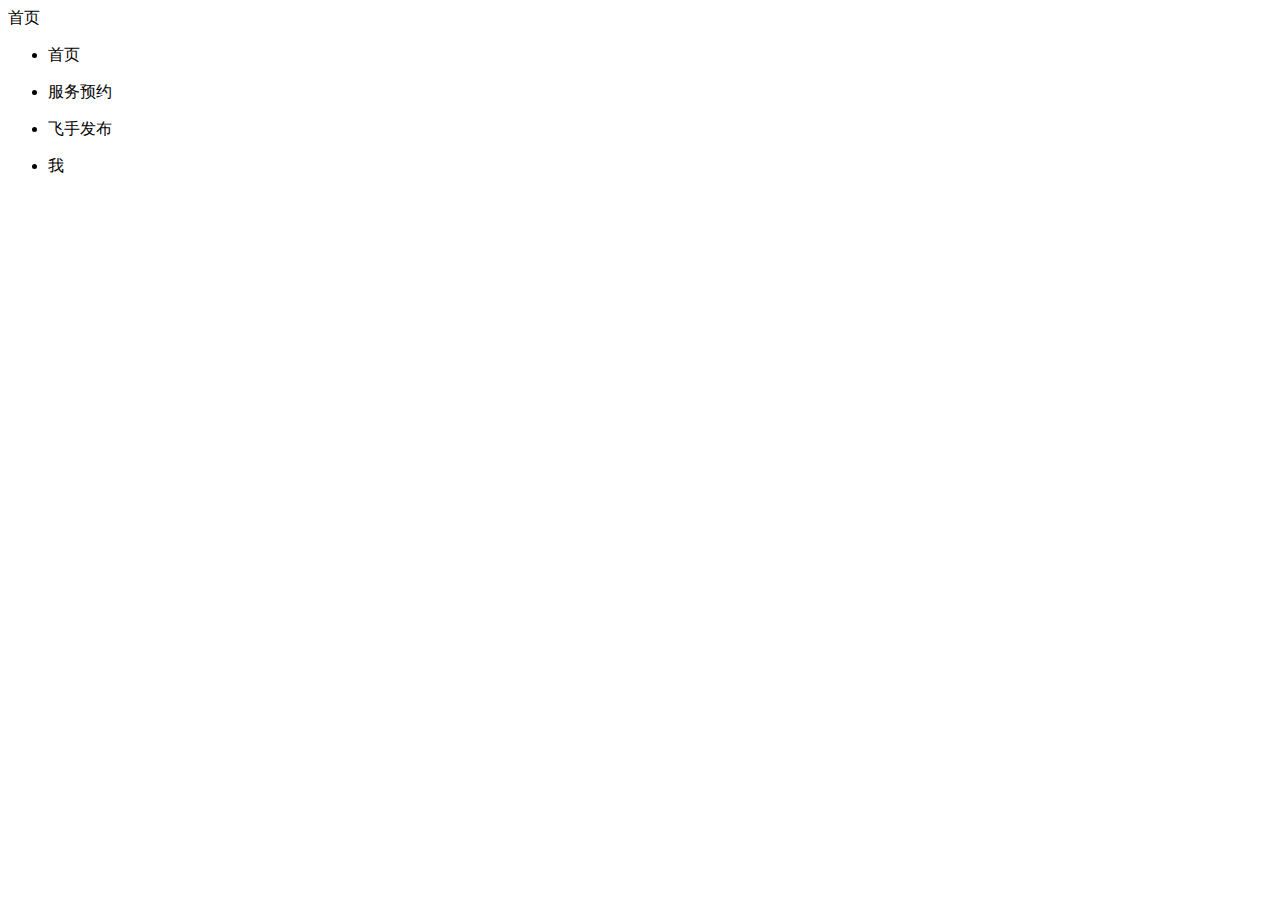
==== index.html @ 06da6928 "fix something" ====
<!doctype html>
<html>
	<head>
		<meta charset="utf-8">
		<meta name="viewport" content="maximum-scale=1.0,minimum-scale=1.0,user-scalable=0,width=device-width,initial-scale=1.0"/>
		<title>index</title>
		<link rel="stylesheet" type="text/css" href="./css/aui.css" />
		<!--拓展AUI字体图标-->
		<link rel="stylesheet" type="text/css" href="./css/iconfont/iconfont.css" />
	</head>
	<body>
		<header class="aui-bar aui-bar-nav aui-bar-danger" id="aui-header">
			<a class="aui-btn aui-btn-danger aui-pull-left" tapmode onclick="closeWin()"> <span class="aui-iconfont aui-icon-left"></span> </a>
			<div class="aui-title" id="header-title">
				首页
			</div>
		</header>
		<footer class="aui-nav" id="aui-footer">  
			<ul class="aui-bar-tab">
				<li class="active-warning" id="tabbar1" tapmode onclick="randomSwitchBtn(this,'首页',0)">
					<span class="aui-iconfont aui-icon-home"></span>
					<p>
						首页
					</p>
				</li>
				<li id="tabbar2" tapmode onclick="randomSwitchBtn(this,'服务预约',1)">
					<span class="aui-iconfont aui-icon-apps"></span>
					<p>
						服务预约
					</p>
				</li>
				<li id="tabbar3" tapmode onclick="randomSwitchBtn(this,'飞手发布',2)">
					<span class="aui-iconfont aui-icon-cart"></span>
					<p>
						飞手发布
					</p>
				</li>
				<li id="tabbar4" tapmode onclick="randomSwitchBtn(this,'我',3)">
					<span class="aui-iconfont aui-icon-my"></span>
					<p>
						我
					</p>
				</li>
			</ul>
		</footer>
	</body>
	<script type="text/javascript" src="./script/api.js"></script>
	<script type="text/javascript" src="./script/winu-base.js"></script>
	<script type="text/javascript">
		var taobao = null, didi = null;
		apiready = function() {
			//taobao = api.require('taobao');
			//taobao.asyncInit();
			//didi = api.require('didi');
			//didi.registerApp(function(ret, err) {
			//	if (err) {
			//		_toast(JSON.stringify(err));
			//	}
			//});
			var uid = $api.getStorage('uid');
			api.parseTapmode();
			//监听通知被点击
			var header = $api.byId('aui-header');
			$api.fixStatusBar(header);
			var headerPos = $api.offset(header);
			var footer = $api.byId('aui-footer');
			var footer_h = $api.offset(footer).h;
			api.openFrameGroup({
				name : 'footer_tab',
				scrollEnabled : false,
				rect : {
					x : 0,
					y : headerPos.h,
					w : 'auto',
					h : api.winHeight - headerPos.h - footer_h
				},
				index : 0,
				preload : 0,
				frames : [{
					name : 'main',
					url : 'html/main/main.html',
					bounces : false
				}, {
					name : 'category',
					url : 'html/product/productlist.html',
					pageParam : {
						parentHeaderHeight : headerPos.h,
						parentFooterHeight : footer_h
					},
					bounces : false
				}, {
					name : 'myCart',
					url : 'html/product/category.html',
					bounces : false
				}, {
					name : 'user',
					url : 'html/user/user.html',
					bounces : false
				}]
			}, function(ret, err) {
				var footer = $api.byId('aui-footer');
				var footerAct = $api.dom(footer, '.aui-bar-tab li.active-warning');
				$api.removeCls(footerAct, 'active-warning');
				var name = ret.name;
				var index = ret.index;
				if (index == 0) {
					$api.text($api.byId('header-title'), '首页');
					$api.addCls($api.byId('tabbar1'), 'active-warning');
				} else if (index == 1) {
					$api.text($api.byId('header-title'), '服务预约');
					$api.addCls($api.byId('tabbar2'), 'active-warning');
				} else if (index == 2) {
					$api.text($api.byId('header-title'), '飞手发布');
					$api.addCls($api.byId('tabbar3'), 'active-warning');
				} else if (index == 3) {
					$api.text($api.byId('header-title'), '我');
					$api.addCls($api.byId('tabbar4'), 'active-warning');
				}
			});
		}
		function closeWin() {
			api.closeWin();
		}

		function randomSwitchBtn(obj, name, index) {
			if (name === '我') {
				//login
				var uid = $api.getStorage('uid');
				if (!uid) {
					api.openWin({
						name : 'userLogin',
						url : './html/user/login.html',
						opaque : true,
						vScrollBarEnabled : false
					});
					return;
				}
			}
			
			$api.text($api.byId('header-title'), name);
			var footer = $api.byId('aui-footer');
			var footerAct = $api.dom(footer, '.aui-bar-tab li.active-warning');
			$api.removeCls(footerAct, 'active-warning');
			$api.addCls(obj, 'active-warning');
			api.setFrameGroupIndex({
				name : 'footer_tab',
				index : index,
				scroll : true,
				reload : true
			});
		}
		
		
		/*function showMyCartsPage(){
			api.openWin({
	            name: 'category',
	            url: ''
            });
		
		
		}*/
		

		var indexToDetail = function(title, url, itemId) {
			api.openWin({
				name : 'detailwinweb',
				url : './html/detail/detailwinweb.html',
				pageParam : {
					title : title,
					url : url,
					itemId : itemId
				},
				rect : {
					x : 0,
					y : 0,
					w : 'auto',
					h : 'auto'
				}
			});
		};
	</script>
</html>
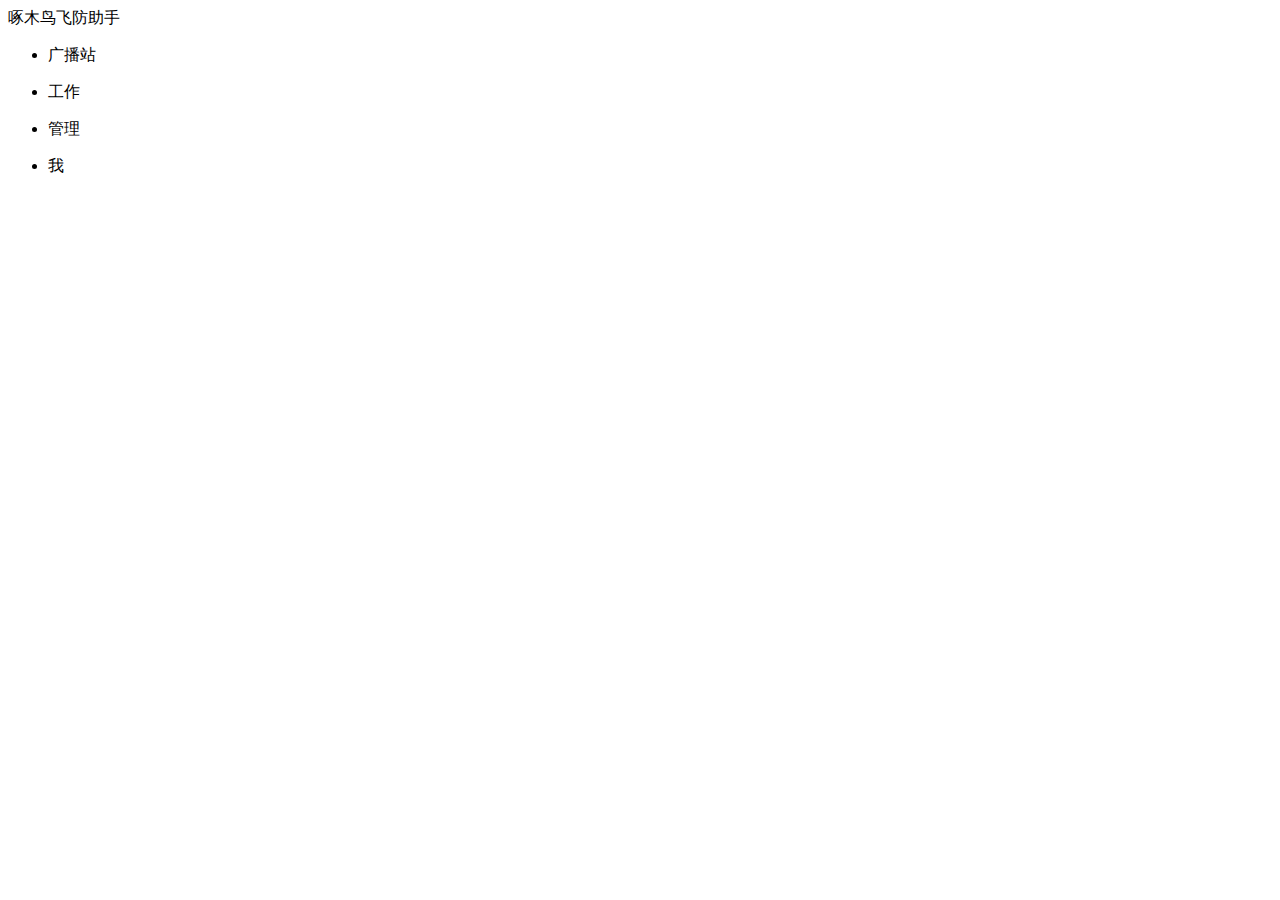
==== commit 867f6a38: "2017/03/30:修改界面首页文件" ====
--- a/index.html
+++ b/index.html
@@ -3,7 +3,7 @@
 	<head>
 		<meta charset="utf-8">
 		<meta name="viewport" content="maximum-scale=1.0,minimum-scale=1.0,user-scalable=0,width=device-width,initial-scale=1.0"/>
-		<title>index</title>
+		<title>啄木鸟飞防助手</title>
 		<link rel="stylesheet" type="text/css" href="./css/aui.css" />
 		<!--拓展AUI字体图标-->
 		<link rel="stylesheet" type="text/css" href="./css/iconfont/iconfont.css" />
@@ -12,30 +12,30 @@
 		<header class="aui-bar aui-bar-nav aui-bar-danger" id="aui-header">
 			<a class="aui-btn aui-btn-danger aui-pull-left" tapmode onclick="closeWin()"> <span class="aui-iconfont aui-icon-left"></span> </a>
 			<div class="aui-title" id="header-title">
-				首页
+				啄木鸟飞防助手
 			</div>
 		</header>
 		<footer class="aui-nav" id="aui-footer">  
 			<ul class="aui-bar-tab">
-				<li class="active-warning" id="tabbar1" tapmode onclick="randomSwitchBtn(this,'首页',0)">
+				<li class="active-warning" id="tabbar1" tapmode onclick="randomSwitchBtn(this,'broadcast',0)">
 					<span class="aui-iconfont aui-icon-home"></span>
 					<p>
-						首页
-					</p>
-				</li>
-				<li id="tabbar2" tapmode onclick="randomSwitchBtn(this,'服务预约',1)">
+						广播站
+					</p>
+				</li>
+				<li id="tabbar2" tapmode onclick="randomSwitchBtn(this,'jobs',1)">
 					<span class="aui-iconfont aui-icon-apps"></span>
 					<p>
-						服务预约
-					</p>
-				</li>
-				<li id="tabbar3" tapmode onclick="randomSwitchBtn(this,'飞手发布',2)">
+						工作
+					</p>
+				</li>
+				<li id="tabbar3" tapmode onclick="randomSwitchBtn(this,'management',2)">
 					<span class="aui-iconfont aui-icon-cart"></span>
 					<p>
-						飞手发布
-					</p>
-				</li>
-				<li id="tabbar4" tapmode onclick="randomSwitchBtn(this,'我',3)">
+						管理
+					</p>
+				</li>
+				<li id="tabbar4" tapmode onclick="randomSwitchBtn(this,'mine',3)">
 					<span class="aui-iconfont aui-icon-my"></span>
 					<p>
 						我
@@ -90,7 +90,7 @@
 					bounces : false
 				}, {
 					name : 'myCart',
-					url : 'html/product/category.html',
+					url : '',
 					bounces : false
 				}, {
 					name : 'user',
@@ -110,8 +110,8 @@
 					$api.text($api.byId('header-title'), '服务预约');
 					$api.addCls($api.byId('tabbar2'), 'active-warning');
 				} else if (index == 2) {
-					$api.text($api.byId('header-title'), '飞手发布');
-					$api.addCls($api.byId('tabbar3'), 'active-warning');
+					//					$api.text($api.byId('header-title'), '购物车');
+					//					$api.addCls($api.byId('tabbar3'), 'active-warning');
 				} else if (index == 3) {
 					$api.text($api.byId('header-title'), '我');
 					$api.addCls($api.byId('tabbar4'), 'active-warning');
@@ -122,9 +122,26 @@
 			api.closeWin();
 		}
 
-		function randomSwitchBtn(obj, name, index) {
-			if (name === '我') {
-				//login
+		function randomSwitchBtn(obj, name, index){
+			if(name === "broadcast"){
+				api.openWin({
+					name: "broadcast",
+					url: "html/broadcast/index.html",
+				})
+			}
+			if(name === "jobs"){
+				api.openWin({
+					name: "jobs",
+					url: "html/jobs/index.html",
+				})
+			}
+			if(name === "management"){
+				api.openWin({
+					name: "management",
+					url: "html/managment/index.html",
+				})
+			}
+			if(name === "mine"){
 				var uid = $api.getStorage('uid');
 				if (!uid) {
 					api.openWin({
@@ -136,7 +153,11 @@
 					return;
 				}
 			}
-			
+			if (name === "飞手发布") {
+				var param = {pid : ""};
+			    showMyCartsPage();
+				return;
+			}
 			$api.text($api.byId('header-title'), name);
 			var footer = $api.byId('aui-footer');
 			var footerAct = $api.dom(footer, '.aui-bar-tab li.active-warning');
@@ -151,14 +172,14 @@
 		}
 		
 		
-		/*function showMyCartsPage(){
+		function showMyCartsPage(){
 			api.openWin({
 	            name: 'category',
-	            url: ''
+	            url: 'category.html'
             });
 		
 		
-		}*/
+		}
 		
 
 		var indexToDetail = function(title, url, itemId) {
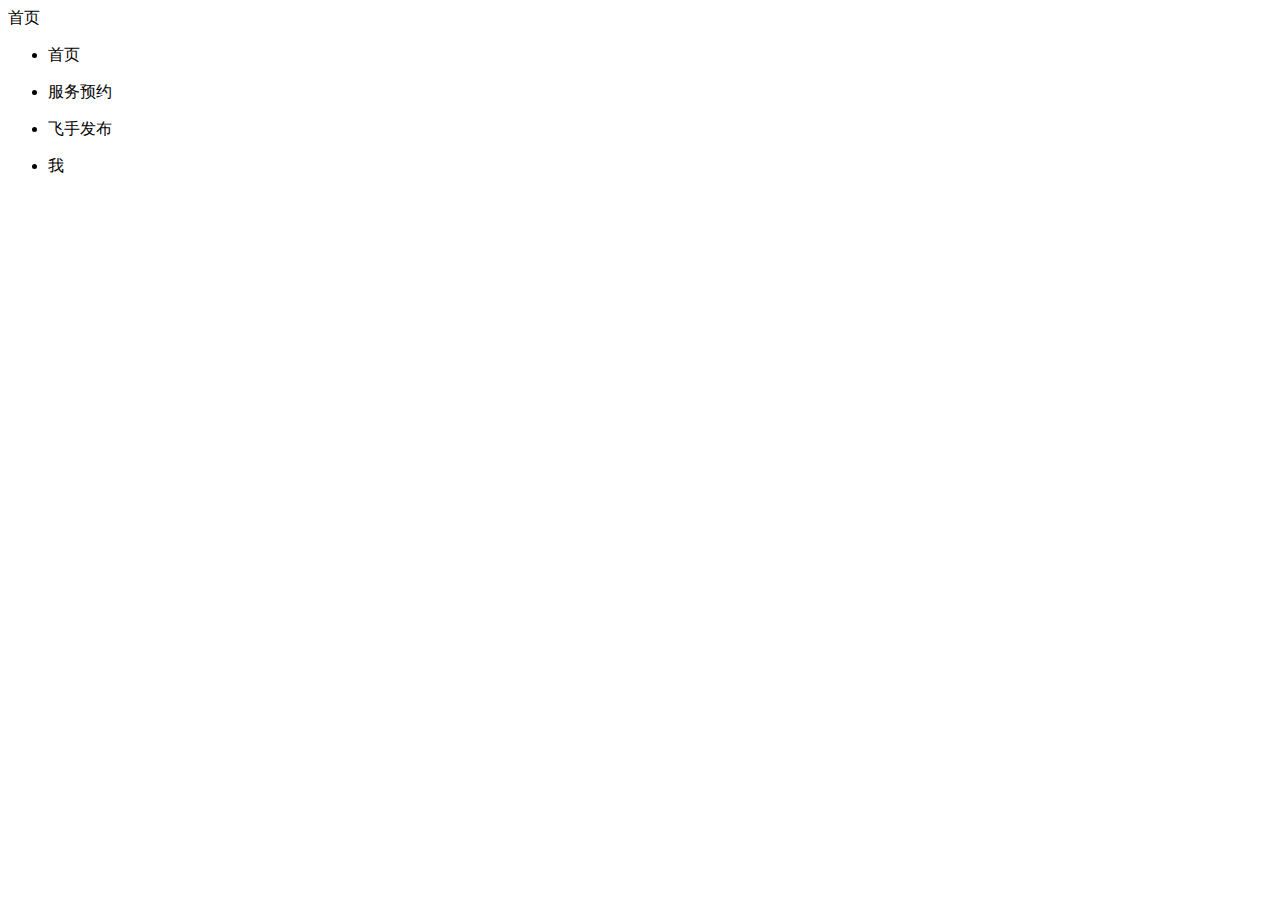
==== commit 8b553a79: "首页和预约" ====
--- a/index.html
+++ b/index.html
@@ -3,7 +3,7 @@
 	<head>
 		<meta charset="utf-8">
 		<meta name="viewport" content="maximum-scale=1.0,minimum-scale=1.0,user-scalable=0,width=device-width,initial-scale=1.0"/>
-		<title>啄木鸟飞防助手</title>
+		<title>index</title>
 		<link rel="stylesheet" type="text/css" href="./css/aui.css" />
 		<!--拓展AUI字体图标-->
 		<link rel="stylesheet" type="text/css" href="./css/iconfont/iconfont.css" />
@@ -12,30 +12,30 @@
 		<header class="aui-bar aui-bar-nav aui-bar-danger" id="aui-header">
 			<a class="aui-btn aui-btn-danger aui-pull-left" tapmode onclick="closeWin()"> <span class="aui-iconfont aui-icon-left"></span> </a>
 			<div class="aui-title" id="header-title">
-				啄木鸟飞防助手
+				首页
 			</div>
 		</header>
 		<footer class="aui-nav" id="aui-footer">  
 			<ul class="aui-bar-tab">
-				<li class="active-warning" id="tabbar1" tapmode onclick="randomSwitchBtn(this,'broadcast',0)">
+				<li class="active-warning" id="tabbar1" tapmode onclick="randomSwitchBtn(this,'首页',0)">
 					<span class="aui-iconfont aui-icon-home"></span>
 					<p>
-						广播站
+						首页
 					</p>
 				</li>
-				<li id="tabbar2" tapmode onclick="randomSwitchBtn(this,'jobs',1)">
+				<li id="tabbar2" tapmode onclick="randomSwitchBtn(this,'服务预约',1)">
 					<span class="aui-iconfont aui-icon-apps"></span>
 					<p>
-						工作
+						服务预约
 					</p>
 				</li>
-				<li id="tabbar3" tapmode onclick="randomSwitchBtn(this,'management',2)">
+				<li id="tabbar3" tapmode onclick="randomSwitchBtn(this,'飞手发布',2)">
 					<span class="aui-iconfont aui-icon-cart"></span>
 					<p>
-						管理
+						飞手发布
 					</p>
 				</li>
-				<li id="tabbar4" tapmode onclick="randomSwitchBtn(this,'mine',3)">
+				<li id="tabbar4" tapmode onclick="randomSwitchBtn(this,'我',3)">
 					<span class="aui-iconfont aui-icon-my"></span>
 					<p>
 						我
@@ -78,11 +78,11 @@
 				preload : 0,
 				frames : [{
 					name : 'main',
-					url : 'html/main/main.html',
+					url : 'http://www.ploveruav.com',
 					bounces : false
 				}, {
 					name : 'category',
-					url : 'html/product/productlist.html',
+					url : 'http://www.ploveruav.com/home/index/reserve',
 					pageParam : {
 						parentHeaderHeight : headerPos.h,
 						parentFooterHeight : footer_h
@@ -90,7 +90,7 @@
 					bounces : false
 				}, {
 					name : 'myCart',
-					url : '',
+					url : 'html/product/category.html',
 					bounces : false
 				}, {
 					name : 'user',
@@ -110,8 +110,8 @@
 					$api.text($api.byId('header-title'), '服务预约');
 					$api.addCls($api.byId('tabbar2'), 'active-warning');
 				} else if (index == 2) {
-					//					$api.text($api.byId('header-title'), '购物车');
-					//					$api.addCls($api.byId('tabbar3'), 'active-warning');
+					$api.text($api.byId('header-title'), '飞手发布');
+					$api.addCls($api.byId('tabbar3'), 'active-warning');
 				} else if (index == 3) {
 					$api.text($api.byId('header-title'), '我');
 					$api.addCls($api.byId('tabbar4'), 'active-warning');
@@ -122,26 +122,9 @@
 			api.closeWin();
 		}
 
-		function randomSwitchBtn(obj, name, index){
-			if(name === "broadcast"){
-				api.openWin({
-					name: "broadcast",
-					url: "html/broadcast/index.html",
-				})
-			}
-			if(name === "jobs"){
-				api.openWin({
-					name: "jobs",
-					url: "html/jobs/index.html",
-				})
-			}
-			if(name === "management"){
-				api.openWin({
-					name: "management",
-					url: "html/managment/index.html",
-				})
-			}
-			if(name === "mine"){
+		function randomSwitchBtn(obj, name, index) {
+			if (name === '我') {
+				//login
 				var uid = $api.getStorage('uid');
 				if (!uid) {
 					api.openWin({
@@ -153,11 +136,7 @@
 					return;
 				}
 			}
-			if (name === "飞手发布") {
-				var param = {pid : ""};
-			    showMyCartsPage();
-				return;
-			}
+			
 			$api.text($api.byId('header-title'), name);
 			var footer = $api.byId('aui-footer');
 			var footerAct = $api.dom(footer, '.aui-bar-tab li.active-warning');
@@ -172,14 +151,14 @@
 		}
 		
 		
-		function showMyCartsPage(){
+		/*function showMyCartsPage(){
 			api.openWin({
 	            name: 'category',
-	            url: 'category.html'
+	            url: ''
             });
 		
 		
-		}
+		}*/
 		
 
 		var indexToDetail = function(title, url, itemId) {
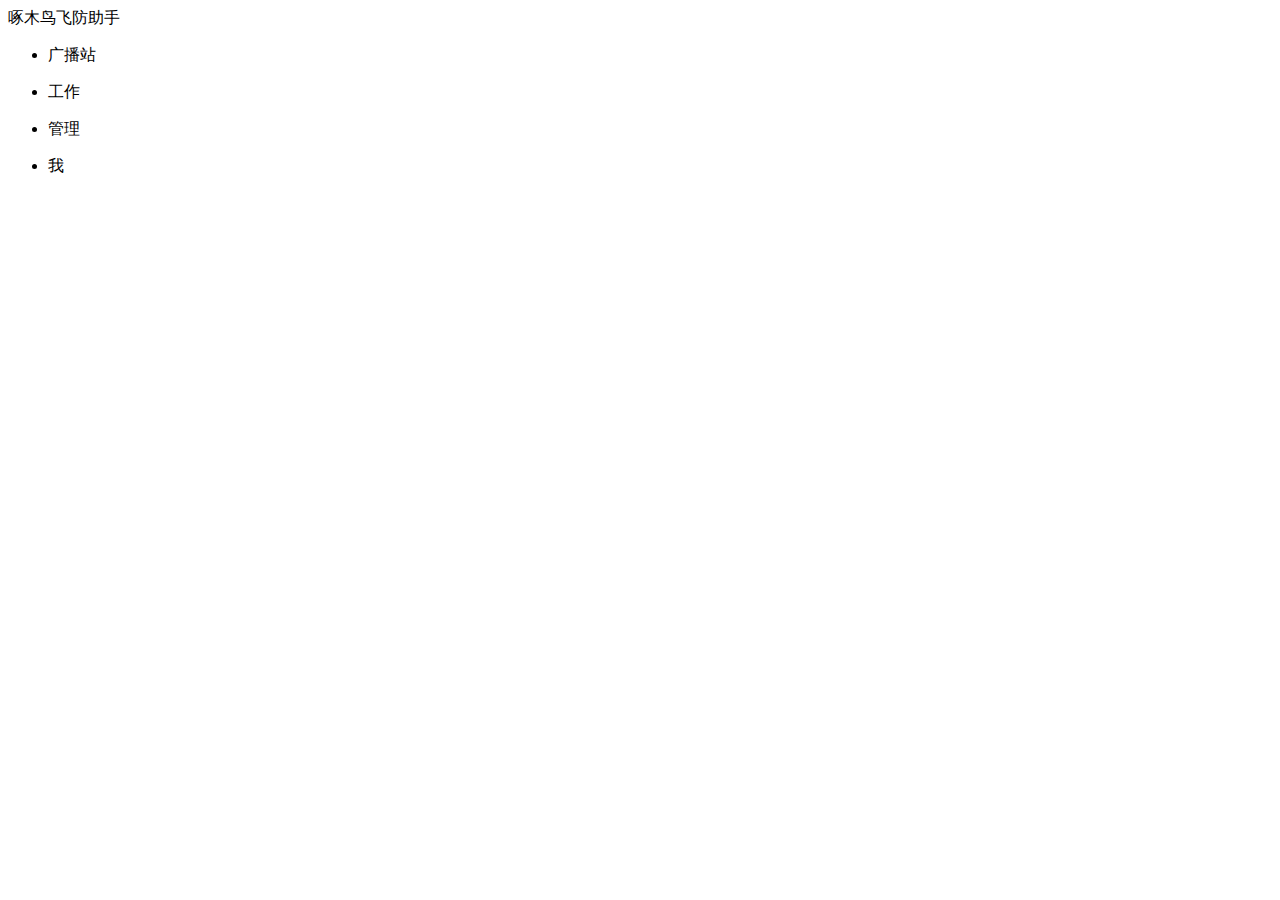
==== commit adcad441: "Merge pull request #1 from hujun123qwe/hujun" ====
--- a/index.html
+++ b/index.html
@@ -3,7 +3,7 @@
 	<head>
 		<meta charset="utf-8">
 		<meta name="viewport" content="maximum-scale=1.0,minimum-scale=1.0,user-scalable=0,width=device-width,initial-scale=1.0"/>
-		<title>index</title>
+		<title>啄木鸟飞防助手</title>
 		<link rel="stylesheet" type="text/css" href="./css/aui.css" />
 		<!--拓展AUI字体图标-->
 		<link rel="stylesheet" type="text/css" href="./css/iconfont/iconfont.css" />
@@ -12,30 +12,30 @@
 		<header class="aui-bar aui-bar-nav aui-bar-danger" id="aui-header">
 			<a class="aui-btn aui-btn-danger aui-pull-left" tapmode onclick="closeWin()"> <span class="aui-iconfont aui-icon-left"></span> </a>
 			<div class="aui-title" id="header-title">
-				首页
+				啄木鸟飞防助手
 			</div>
 		</header>
 		<footer class="aui-nav" id="aui-footer">  
 			<ul class="aui-bar-tab">
-				<li class="active-warning" id="tabbar1" tapmode onclick="randomSwitchBtn(this,'首页',0)">
+				<li class="active-warning" id="tabbar1" tapmode onclick="randomSwitchBtn(this,'broadcast',0)">
 					<span class="aui-iconfont aui-icon-home"></span>
 					<p>
-						首页
+						广播站
 					</p>
 				</li>
-				<li id="tabbar2" tapmode onclick="randomSwitchBtn(this,'服务预约',1)">
+				<li id="tabbar2" tapmode onclick="randomSwitchBtn(this,'jobs',1)">
 					<span class="aui-iconfont aui-icon-apps"></span>
 					<p>
-						服务预约
+						工作
 					</p>
 				</li>
-				<li id="tabbar3" tapmode onclick="randomSwitchBtn(this,'飞手发布',2)">
+				<li id="tabbar3" tapmode onclick="randomSwitchBtn(this,'management',2)">
 					<span class="aui-iconfont aui-icon-cart"></span>
 					<p>
-						飞手发布
+						管理
 					</p>
 				</li>
-				<li id="tabbar4" tapmode onclick="randomSwitchBtn(this,'我',3)">
+				<li id="tabbar4" tapmode onclick="randomSwitchBtn(this,'mine',3)">
 					<span class="aui-iconfont aui-icon-my"></span>
 					<p>
 						我
@@ -122,9 +122,26 @@
 			api.closeWin();
 		}
 
-		function randomSwitchBtn(obj, name, index) {
-			if (name === '我') {
-				//login
+		function randomSwitchBtn(obj, name, index){
+			if(name === "broadcast"){
+				api.openWin({
+					name: "broadcast",
+					url: "html/broadcast/index.html",
+				})
+			}
+			if(name === "jobs"){
+				api.openWin({
+					name: "jobs",
+					url: "html/jobs/index.html",
+				})
+			}
+			if(name === "management"){
+				api.openWin({
+					name: "management",
+					url: "html/managment/index.html",
+				})
+			}
+			if(name === "mine"){
 				var uid = $api.getStorage('uid');
 				if (!uid) {
 					api.openWin({
